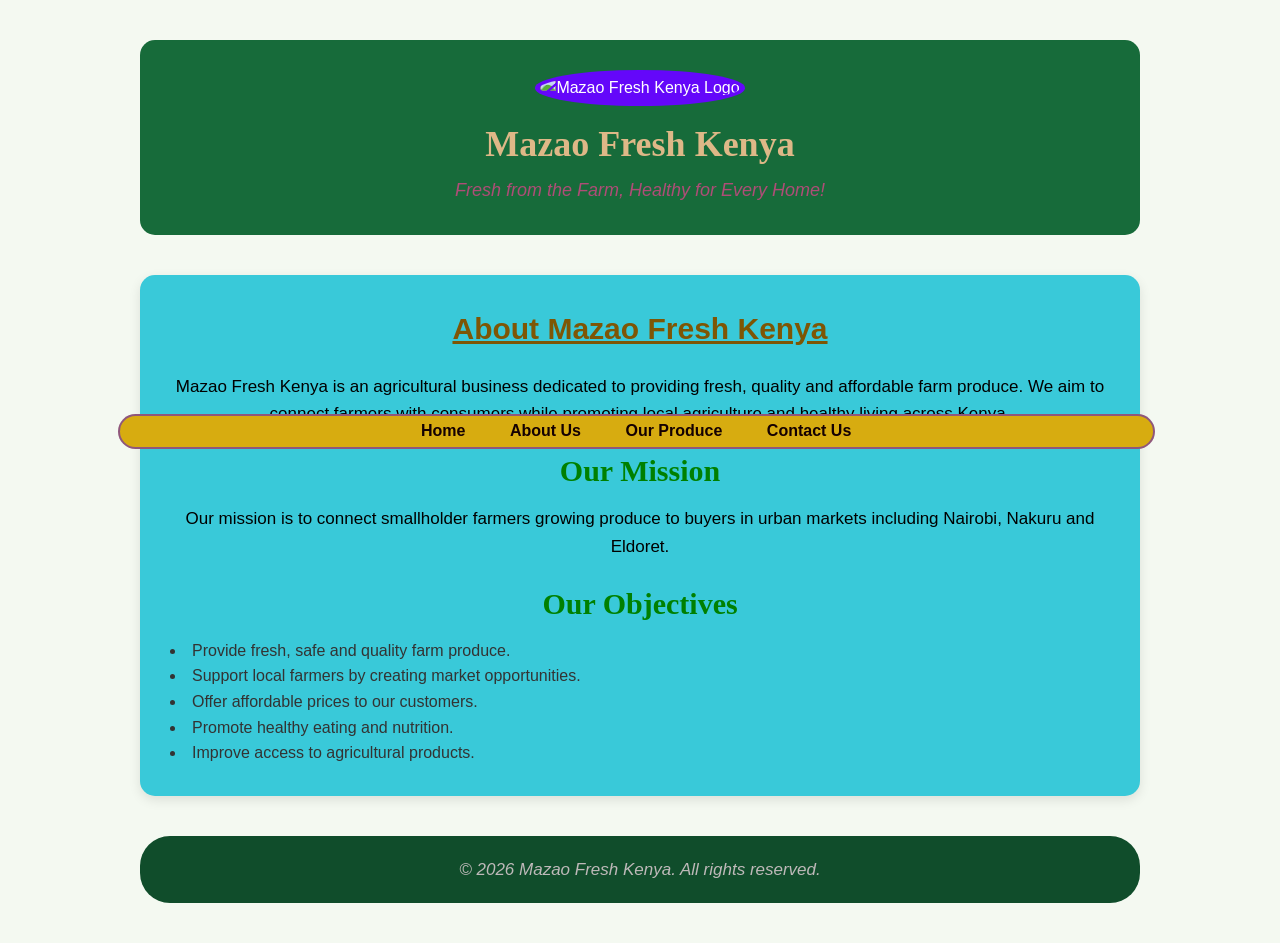
==== about.html @ 40bfb7e3 "Initial commit" ====
<!DOCTYPE html>
<html lang="en">
<head>
    <meta charset="UTF-8">
    <meta name="viewport" content="width=device-width, initial-scale=1.0">
    <title>About Us | Mazao Fresh Kenya</title>
    <link rel="stylesheet" href="style.css">
    <link rel="icon" href="favicon.ico">
</head>
<body>

    <header>
        <img src="https://i.pinimg.com/1200x/2c/f9/bd/2cf9bd6a87aa7bb4242163596c9e0492.jpg" alt="Mazao Fresh Kenya Logo"
             width="100" height="100">
        <h1>Mazao Fresh Kenya</h1>
        <p>Fresh from the Farm, Healthy for Every Home!</p>
    </header>

    <nav>
        <a href="index.html">Home</a>
        <a href="about.html">About Us</a>
        <a href="produce.html">Our Produce</a>
        <a href="contact.html">Contact Us</a>
    </nav>

    <main>
        <h2>About Mazao Fresh Kenya</h2>

        <p>
            Mazao Fresh Kenya is an agricultural business dedicated
            to providing fresh, quality and affordable farm produce.
            We aim to connect farmers with consumers while promoting
            local agriculture and healthy living across Kenya.
        </p>

        <h3>Our Mission</h3>
        <p>
            Our mission is to connect smallholder farmers growing produce to buyers in urban markets including Nairobi, Nakuru and Eldoret.
        </p>

        <h3>Our Objectives</h3>

            <li> Provide fresh, safe and quality farm produce.</li>
            <li>Support local farmers by creating market opportunities.</li>
            <li>Offer affordable prices to our customers.</li>
            <li>Promote healthy eating and nutrition.</li>
            <li>Improve access to agricultural products.</li>
    
    </main>

    <footer>
        <p>&copy; 2026 Mazao Fresh Kenya. All rights reserved.</p>
    </footer>

</body>
</html>
---- style.css ----
/* Index.html styling */
* {
    margin: 0;
    padding: 0;
    box-sizing: border-box;
}

body {
    font-family: Arial, sans-serif;
    background-color: #f4f9f1;
    color: #333;
    line-height: 1.6;
}

/* Header: Business name and logo */
header {
    background-color: #176b3a;
    color: white;
    text-align: center;
    padding: 30px 20px;
    max-width: 1000px;
    margin: 40px auto;
    border-radius: 15px;
    padding: 30px;
}

header img {
    width: 100px;
    height: 100px;
    object-fit: contain;
    background-color: rgb(100, 7, 250);
    border-radius: 50%;
    padding: 5px;
    margin-bottom: 10px;
}

header h1 {
    font-size: 36px;
    font-family: 'Times New Roman', Times, serif;
    margin-bottom: 3px;
    color: burlywood;
}

header p {
    font-size: 18px;
    font-style: italic;
    color: #ae4d77;
}


/* Footer */
footer {
    background-color: #104d2b;
    color: white;
    text-align: center;
    padding: 20px;
    margin-top: 0%;
    border-radius: 30px;
    max-width: 1000px;
    margin: 40px auto;

    
}

footer p {
    font-size: 17px;
    font-style: italic;
    color: rgb(190, 185, 185);
}


/* Navigation menu */
nav {
    background-color: #d7ac10;
    text-align: center;
    padding: 2px;
    margin-top: 0%;
    padding-bottom: 3px;
    width: 81%;
    left: 9.2%;
    top: 46%;
    position: absolute;
    border-radius: 30px;
    border: 2px solid rgba(72, 5, 230, 0.5); 

}

nav a {
    color: rgb(21, 1, 2);
    text-decoration: none;
    font-weight: bold;
    margin: 0 15px;
    padding: 5px;

}

nav a:hover {
    color: #1cbbc6;
    text-decoration: underline;
}



/* Main content */
main {
    max-width: 1000px;
    margin: 40px auto;
    padding: 30px;
    background-color: rgb(57, 201, 217);
    border-radius: 15px;
    box-shadow: 0 4px 12px rgba(0, 0, 0, 0.1);;
}

main h2 {
    color: #7e5605;
    font-size: 30px;
    text-decoration: underline;
    margin-bottom: 20px;
    text-align: center;
}

main p {
    color: black;
    font-size: 17px;
    margin-bottom: 20px;
    text-align: justify;
}



form{
    display: column;
    flex-direction: column;
    text-align: center;
    justify-content: center;
    color: rgb(138, 8, 251);
    font: 30px;
    font-family: 'Times New Roman', Times, serif;
    padding: 2px;


}
form input {
  width: 300px;
  height: 30px;
  margin: 3px;
  padding-left: 10px;
  border-radius: 10px;
  border: 1px solid rgb(98, 6, 21);
  text-decoration: none;
}

form textarea {
  width: 400px;
  height: 100px;
  border-radius: 20px;
  border: 1.5px solid rgb(98, 6, 21);
  background-color: rgb(215, 211, 211);
  color: rgb(225, 8, 37);
  padding-top: 4px;
  padding-left: 20px;
  margin-top: 3px;
}
form button{
  background-color: rgb(109, 91, 91);
  border: 2px solid rgb(230, 10, 46);
  color: rgb(10, 230, 28);
  padding: 7px;
  width: 140px;
  border-radius: 8px;
  cursor: pointer;
  bottom: 30px;
  right: 50%;
  margin-bottom: 8px;
  margin-top: 0px;
  font-style: italic;
  font-weight: bold;
}

body h3{
    text-align: center;
    color: green;
    font-family: 'Times New Roman', Times, serif;
    margin-top: 15px;
    margin-bottom: 10px;
    font-size: 30px;

}
body p{
    text-align: center;
}
main iframe{
    border-radius: 20px;
    background-color: rgb(112, 85, 85);
}
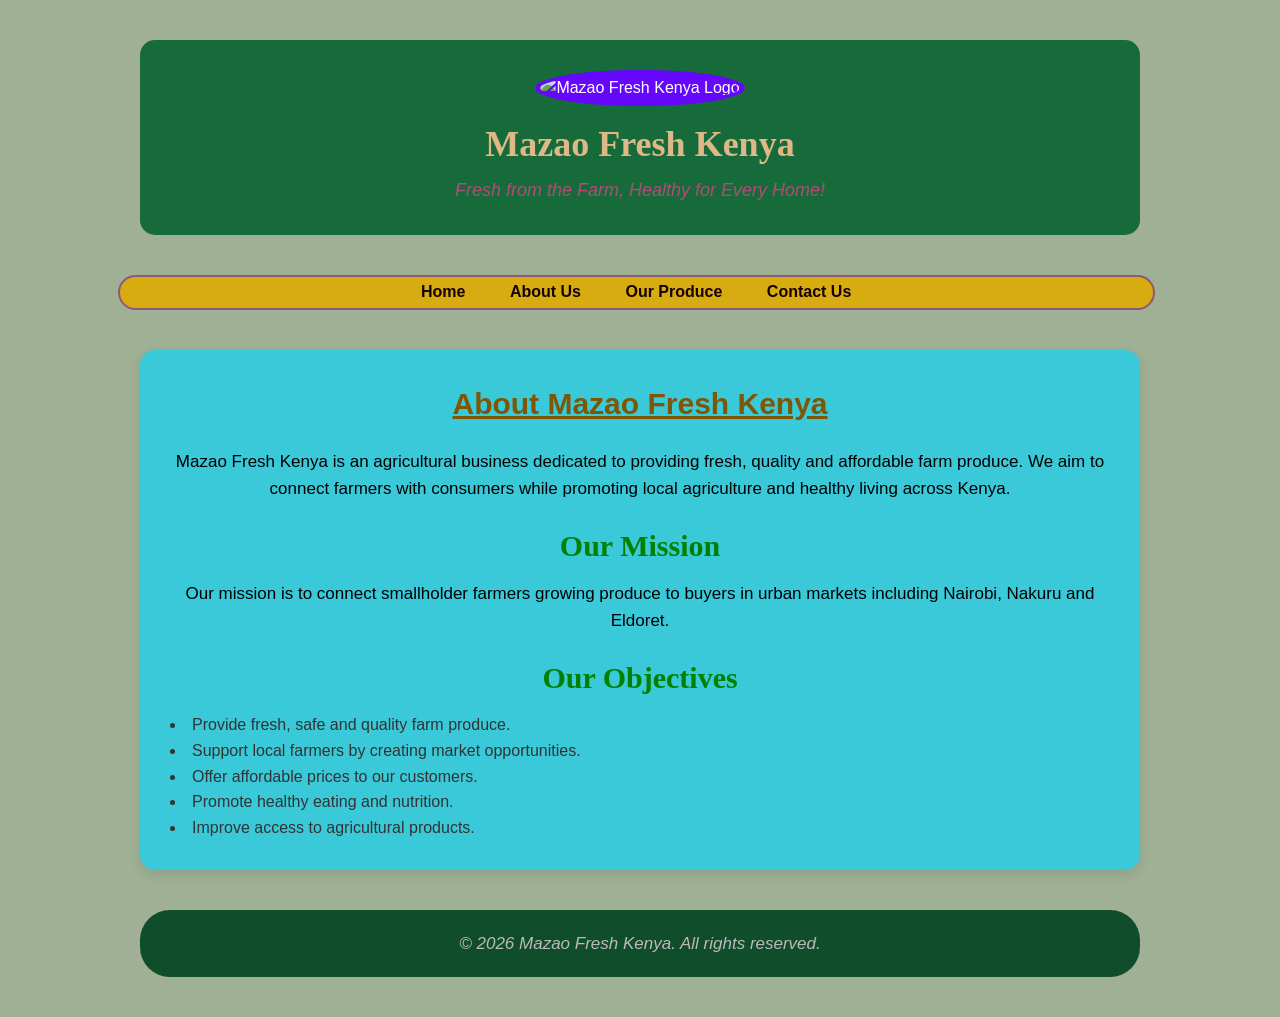
==== commit 88c3e4ae: "styling changes" ====
--- a/about.html
+++ b/about.html
@@ -6,7 +6,6 @@
     <meta name="viewport" content="width=device-width, initial-scale=1.0">
     <title>About Us | Mazao Fresh Kenya</title>
     <link rel="stylesheet" href="style.css">
-    <link rel="icon" href="favicon.ico">
 </head>
 <body>
 
--- a/style.css
+++ b/style.css
@@ -8,7 +8,7 @@
 
 body {
     font-family: Arial, sans-serif;
-    background-color: #f4f9f1;
+    background-color: #9fb094;
     color: #333;
     line-height: 1.6;
 }
@@ -80,7 +80,7 @@
     width: 81%;
     left: 9.2%;
     top: 46%;
-    position: absolute;
+    position: relative;
     border-radius: 30px;
     border: 2px solid rgba(72, 5, 230, 0.5); 
 
